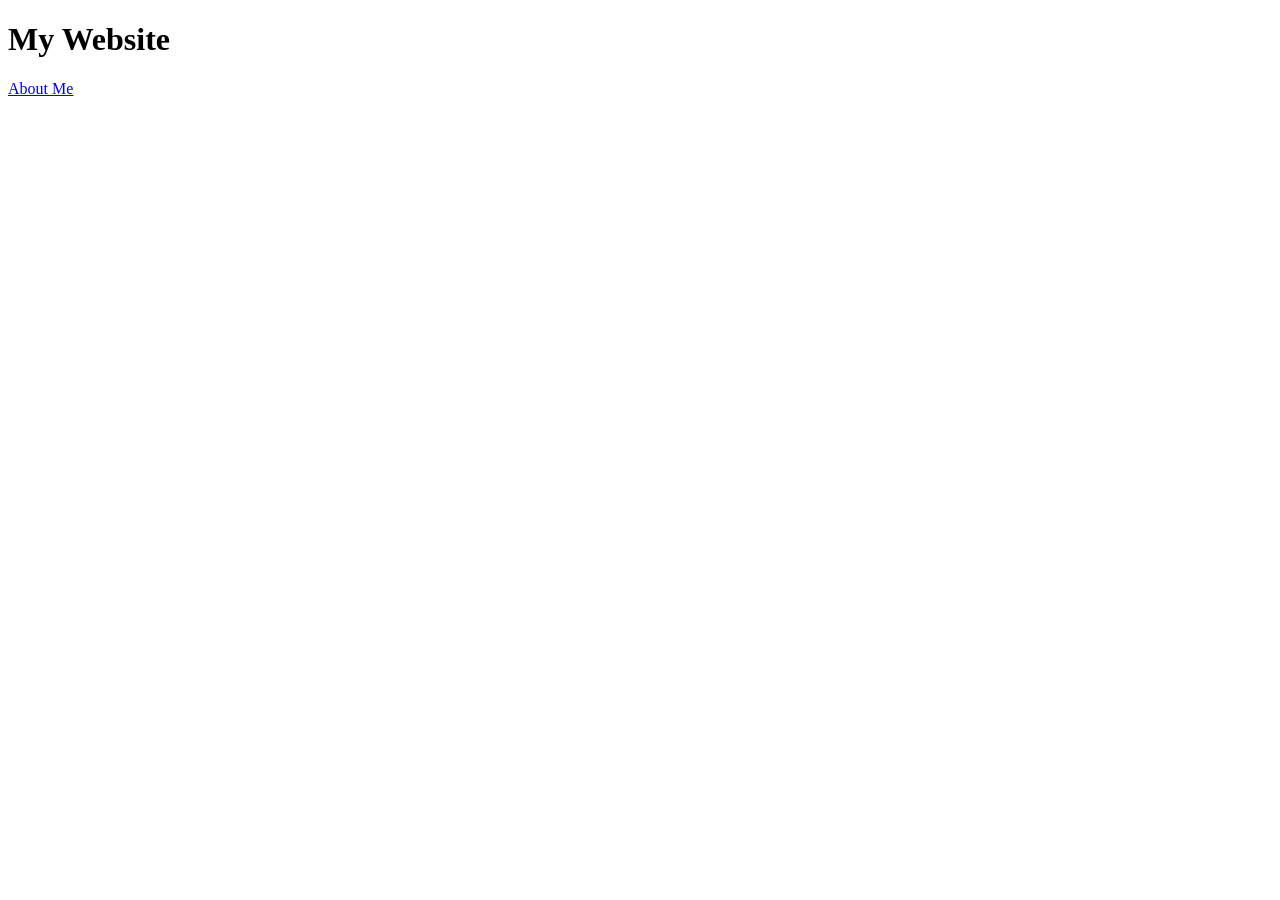
==== index.html @ 6e74d055 "updates" ====
<!DOCTYPE html>
<html lang="en">
<head>
    <meta charset="UTF-8">
    <meta name="viewport" content="width=device-width, initial-scale=1.0">
    <title>Homepage</title>
</head>
<body>
    <h1>My Website</h1>
    <a href="about.html">About Me</a>
</body>
</html>
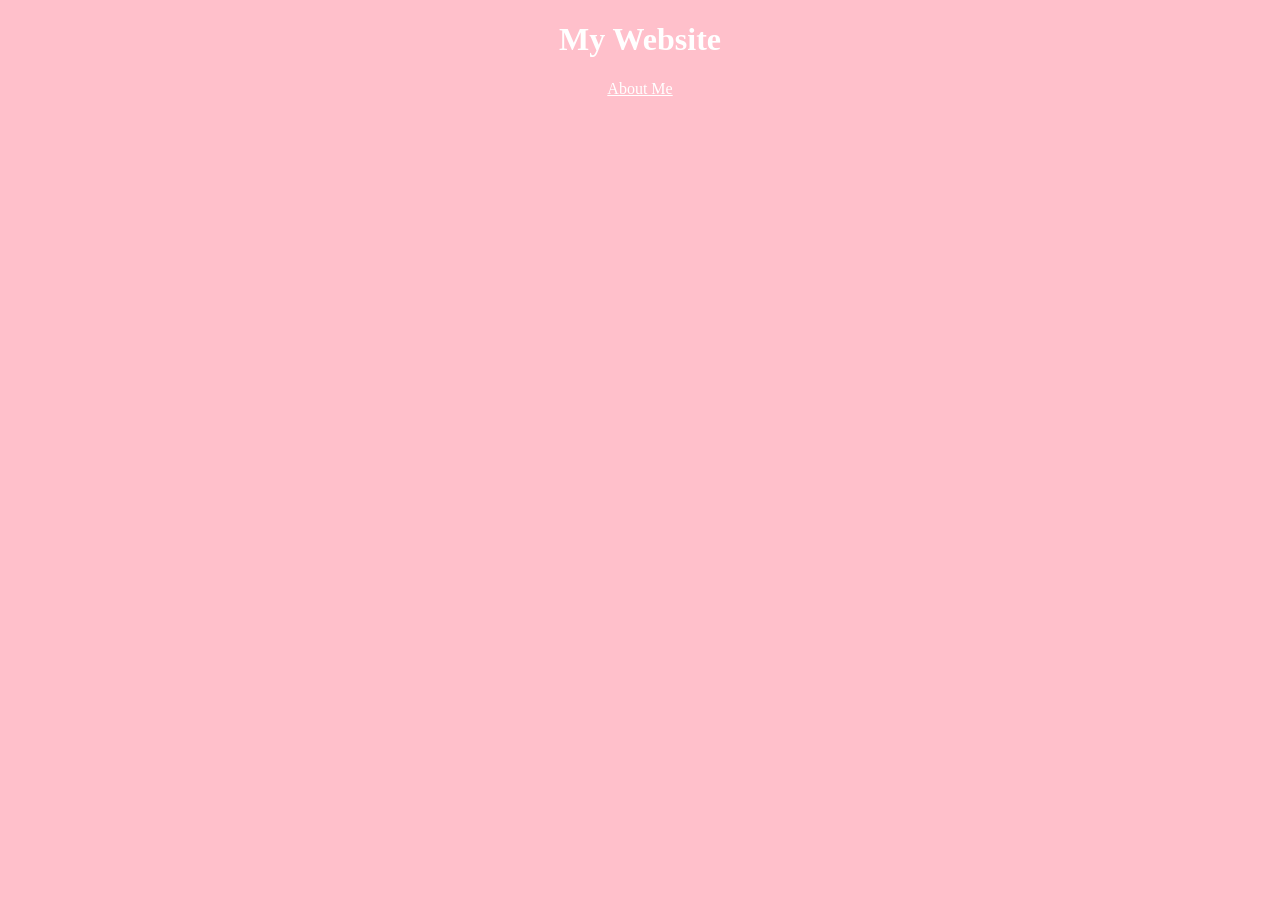
==== commit 98b4c2a3: "change background color" ====
--- a/index.html
+++ b/index.html
@@ -4,6 +4,7 @@
     <meta charset="UTF-8">
     <meta name="viewport" content="width=device-width, initial-scale=1.0">
     <title>Homepage</title>
+<link rel="stylesheet" href="/src/style.css">
 </head>
 <body>
     <h1>My Website</h1>
--- a/src/style.css
+++ b/src/style.css
@@ -0,0 +1,10 @@
+body {
+    background: pink;
+    color: white;
+    text-align: center;
+}
+
+a {
+    text-align: center;
+    color: white;
+}
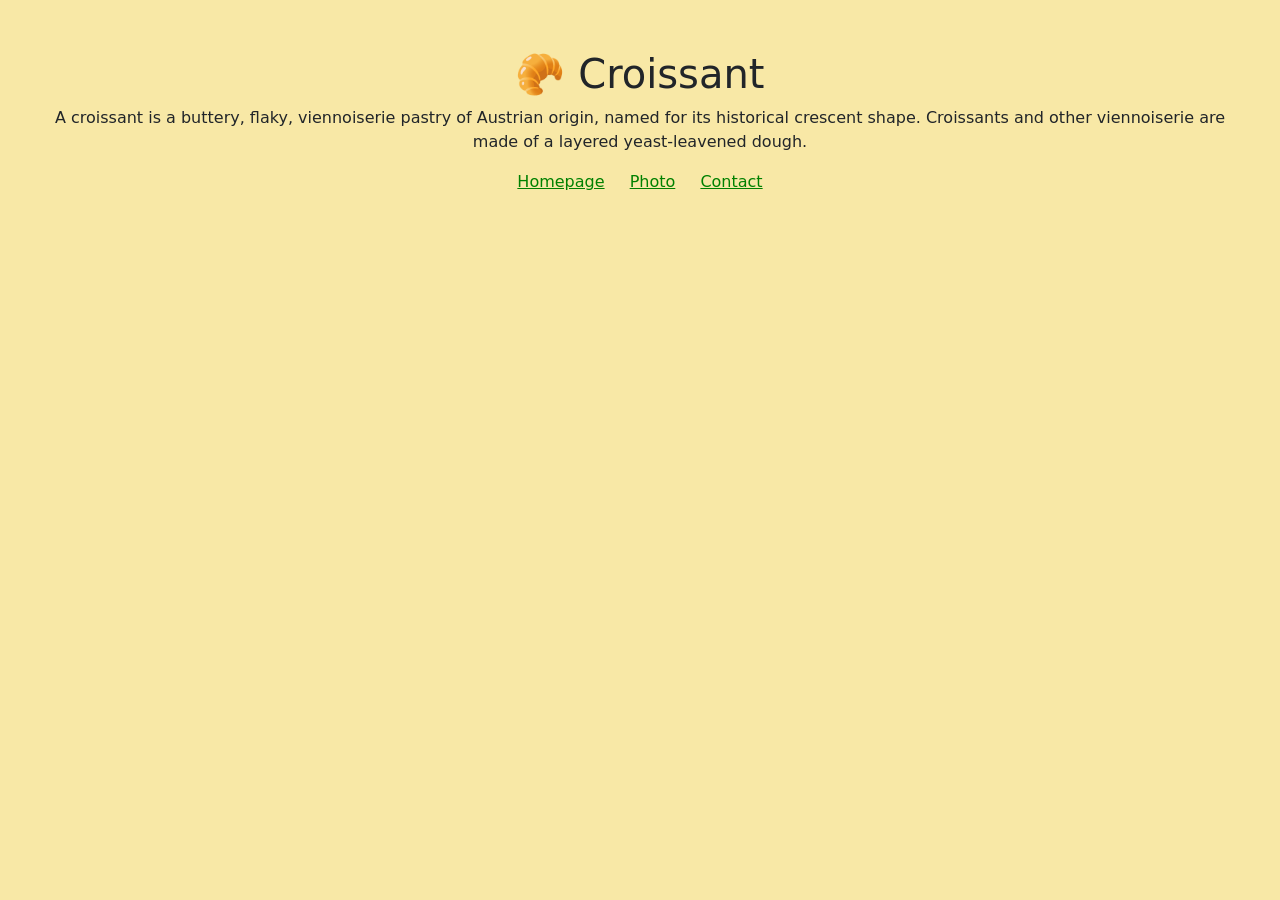
==== commit 63ea934a: "update index.html content update text and add footer with link" ====
--- a/index.html
+++ b/index.html
@@ -4,10 +4,17 @@
     <meta charset="UTF-8">
     <meta name="viewport" content="width=device-width, initial-scale=1.0">
     <title>Homepage</title>
-<link rel="stylesheet" href="/src/style.css">
+<link href="https://cdn.jsdelivr.net/npm/bootstrap@5.3.8/dist/css/bootstrap.min.css" rel="stylesheet" integrity="sha384-sRIl4kxILFvY47J16cr9ZwB07vP4J8+LH7qKQnuqkuIAvNWLzeN8tE5YBujZqJLB" crossorigin="anonymous">
+<script src="https://cdn.jsdelivr.net/npm/bootstrap@5.3.8/dist/js/bootstrap.bundle.min.js" integrity="sha384-FKyoEForCGlyvwx9Hj09JcYn3nv7wiPVlz7YYwJrWVcXK/BmnVDxM+D2scQbITxI" crossorigin="anonymous"></script>
+    <link rel="stylesheet" href="/src/style.css">
 </head>
 <body>
-    <h1>My Website</h1>
-    <a href="about.html">About Me</a>
+      <h1>🥐 Croissant</h1> 
+      <p>A croissant is a buttery, flaky, viennoiserie pastry of Austrian origin, named for its historical crescent shape. Croissants and other viennoiserie are made of a layered yeast-leavened dough.</p>
+       <footer>
+      <a href="/">Homepage</a>
+      <a href="/photo.html">Photo</a>
+      <a href="/contact.html">Contact</a>
+    </footer>
 </body>
 </html>
--- a/src/style.css
+++ b/src/style.css
@@ -1,10 +1,25 @@
 body {
-    background: pink;
-    color: white;
-    text-align: center;
+  background: #f8e8a6;
+  margin: 50px;
 }
 
-a {
-    text-align: center;
-    color: white;
+h1,
+p {
+  text-align: center;
+}
+
+.croissant-pic {
+  max-width: 100%;
+  border-radius: 10px;
+  display: block;
+  margin: 30px auto;
+}
+
+footer {
+  text-align: center;
+}
+
+footer a {
+  margin: 0 10px;
+  color: green;
 }
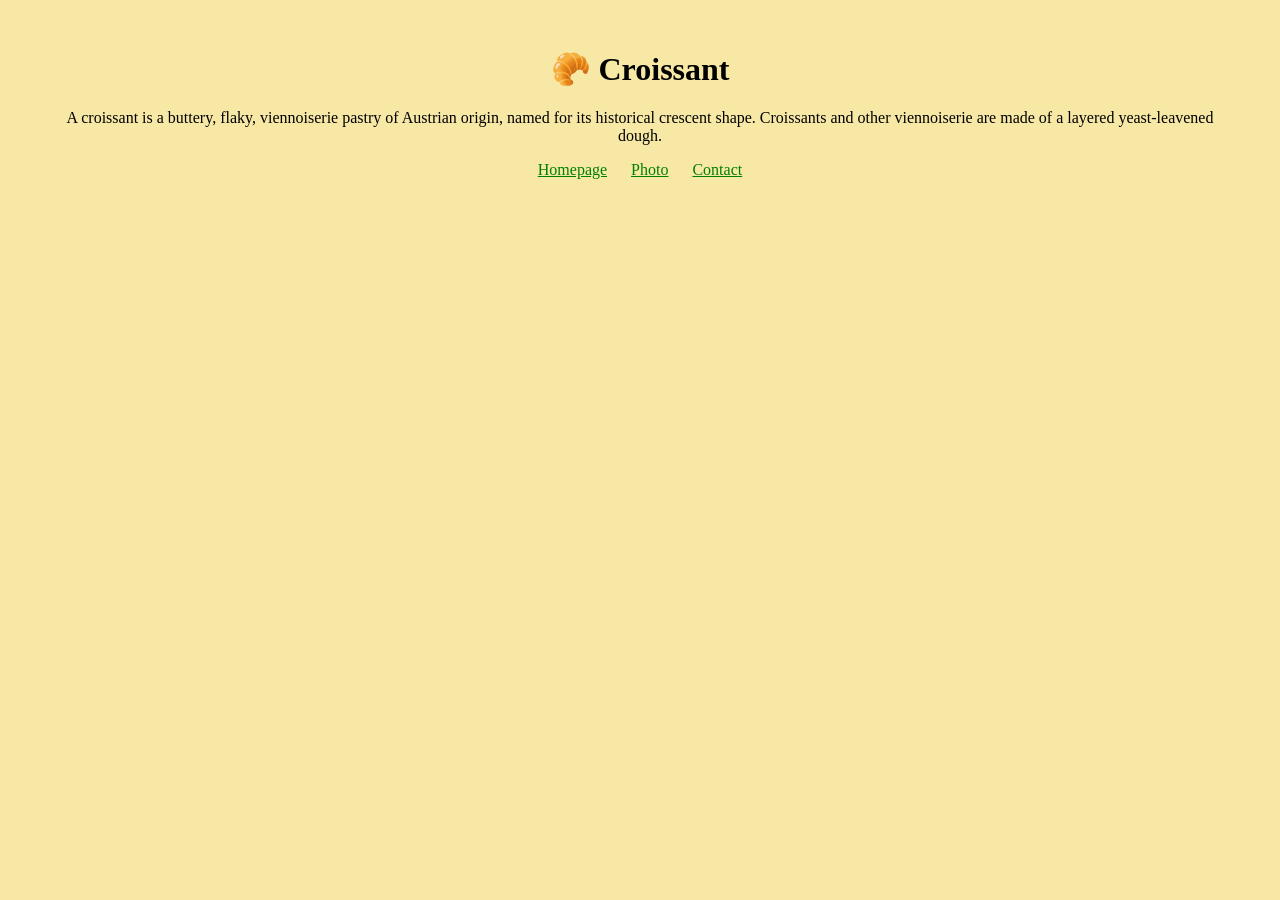
==== commit cacafd69: "Create photo.html page upload photo and add to images folder, update text, add footer with links" ====
--- a/index.html
+++ b/index.html
@@ -4,8 +4,6 @@
     <meta charset="UTF-8">
     <meta name="viewport" content="width=device-width, initial-scale=1.0">
     <title>Homepage</title>
-<link href="https://cdn.jsdelivr.net/npm/bootstrap@5.3.8/dist/css/bootstrap.min.css" rel="stylesheet" integrity="sha384-sRIl4kxILFvY47J16cr9ZwB07vP4J8+LH7qKQnuqkuIAvNWLzeN8tE5YBujZqJLB" crossorigin="anonymous">
-<script src="https://cdn.jsdelivr.net/npm/bootstrap@5.3.8/dist/js/bootstrap.bundle.min.js" integrity="sha384-FKyoEForCGlyvwx9Hj09JcYn3nv7wiPVlz7YYwJrWVcXK/BmnVDxM+D2scQbITxI" crossorigin="anonymous"></script>
     <link rel="stylesheet" href="/src/style.css">
 </head>
 <body>
